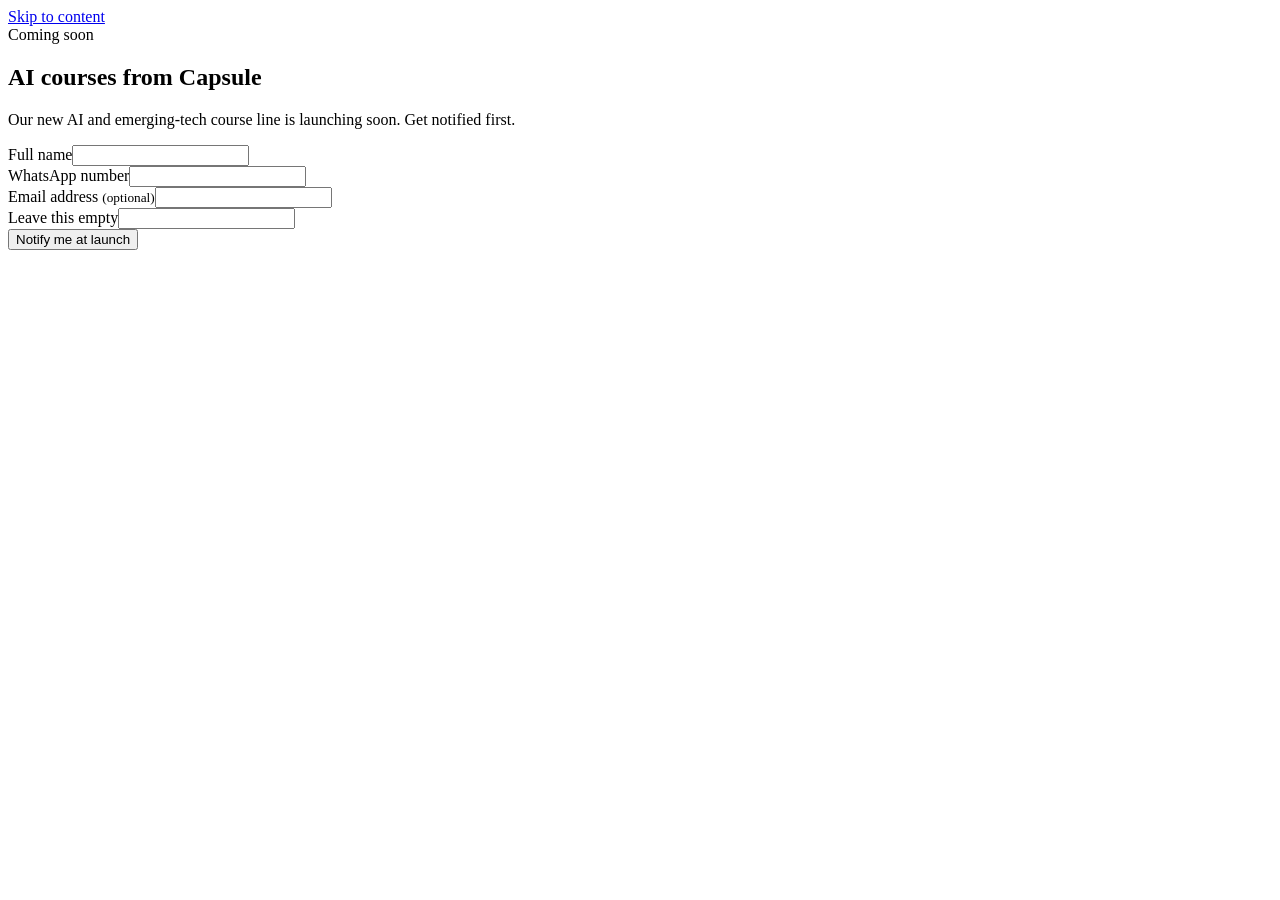
==== ai-courses.html @ e1358457 "Add AI courses landing page" ====
<!DOCTYPE html>
<html lang="en">
<head>
<meta charset="utf-8">
<meta name="viewport" content="width=device-width, initial-scale=1">
<title>AI Courses — Coming Soon | Capsule Educational Institute</title>
<meta name="description" content="Capsule's AI and emerging-tech courses are launching soon. Leave your details to be notified first.">
<meta name="theme-color" content="#0A2A5E">
<meta property="og:type" content="website">
<meta property="og:title" content="AI Courses — Coming Soon | Capsule Educational Institute">
<meta property="og:description" content="Capsule's AI and emerging-tech courses are launching soon. Leave your details to be notified first.">
<meta property="og:site_name" content="Capsule Educational Institute">
<meta name="twitter:card" content="summary">
<link rel="icon" href="favicon.svg" type="image/svg+xml">
<link rel="preconnect" href="https://fonts.googleapis.com">
<link rel="preconnect" href="https://fonts.gstatic.com" crossorigin>
<link href="https://fonts.googleapis.com/css2?family=Fraunces:opsz,wght@9..144,500;9..144,600;9..144,700&family=Manrope:wght@500;600;700;800&display=swap" rel="stylesheet">
<link rel="stylesheet" href="style.css">
<script type="application/ld+json">
{
  "@context": "https://schema.org",
  "@type": "EducationalOrganization",
  "name": "Capsule Educational Institute",
  "description": "Education consultancy in Abu Dhabi helping students enroll in recognized university degree programs.",
  "telephone": "+971502768411",
  "address": {
    "@type": "PostalAddress",
    "streetAddress": "ADCP Business Tower C – 1003, Electra Street, behind Al-Futtaim Honda Showroom, Al Danah, Zone 1",
    "addressLocality": "Abu Dhabi",
    "addressCountry": "AE"
  },
  "hasMap": "https://maps.app.goo.gl/KMV5UAPXVrqcL8YZ7?g_st=ic"
}
</script>
</head>
<body>
<a class="skip" href="#main">Skip to content</a>
<div id="site-header"></div>
<main id="main">

<section class="soon">
  <span class="soon-ring a"></span><span class="soon-ring b"></span>
  <div class="container inner">
    <span class="soon-badge">Coming soon</span>
    <h1>AI courses from Capsule</h1>
    <p>Our new AI and emerging-tech course line is launching soon. Get notified first.</p>
    <form class="form-card" data-lead-form data-course-fixed="AI Courses – Notify me" data-wa-message="Hi Capsule, please notify me when your AI courses launch." novalidate>
  <div class="form-grid">
    <div class="field"><label for="n-name">Full name</label><input id="n-name" name="name" autocomplete="name" required></div>
    <div class="field"><label for="n-phone">WhatsApp number</label><input id="n-phone" name="phone" type="tel" autocomplete="tel" required></div>
    <div class="field full"><label for="n-email">Email address <small>(optional)</small></label><input id="n-email" name="email" type="email" autocomplete="email"></div>
    <div class="hp" aria-hidden="true"><label>Leave this empty<input name="company_website" tabindex="-1" autocomplete="off"></label></div>
  </div>
  <div class="form-actions"><button class="btn btn-orange" type="submit">Notify me at launch</button></div>
  <p class="form-status" role="status" aria-live="polite"></p>
</form>
  </div>
</section>
<!-- When the AI courses are ready, add a new <section class="section"> below the hero
     and reuse the .short-card / .course styles from courses.html. -->

</main>
<div id="site-footer"></div>
<script src="config.js"></script>
<script src="data.js"></script>
<script src="main.js"></script>
</body>
</html>
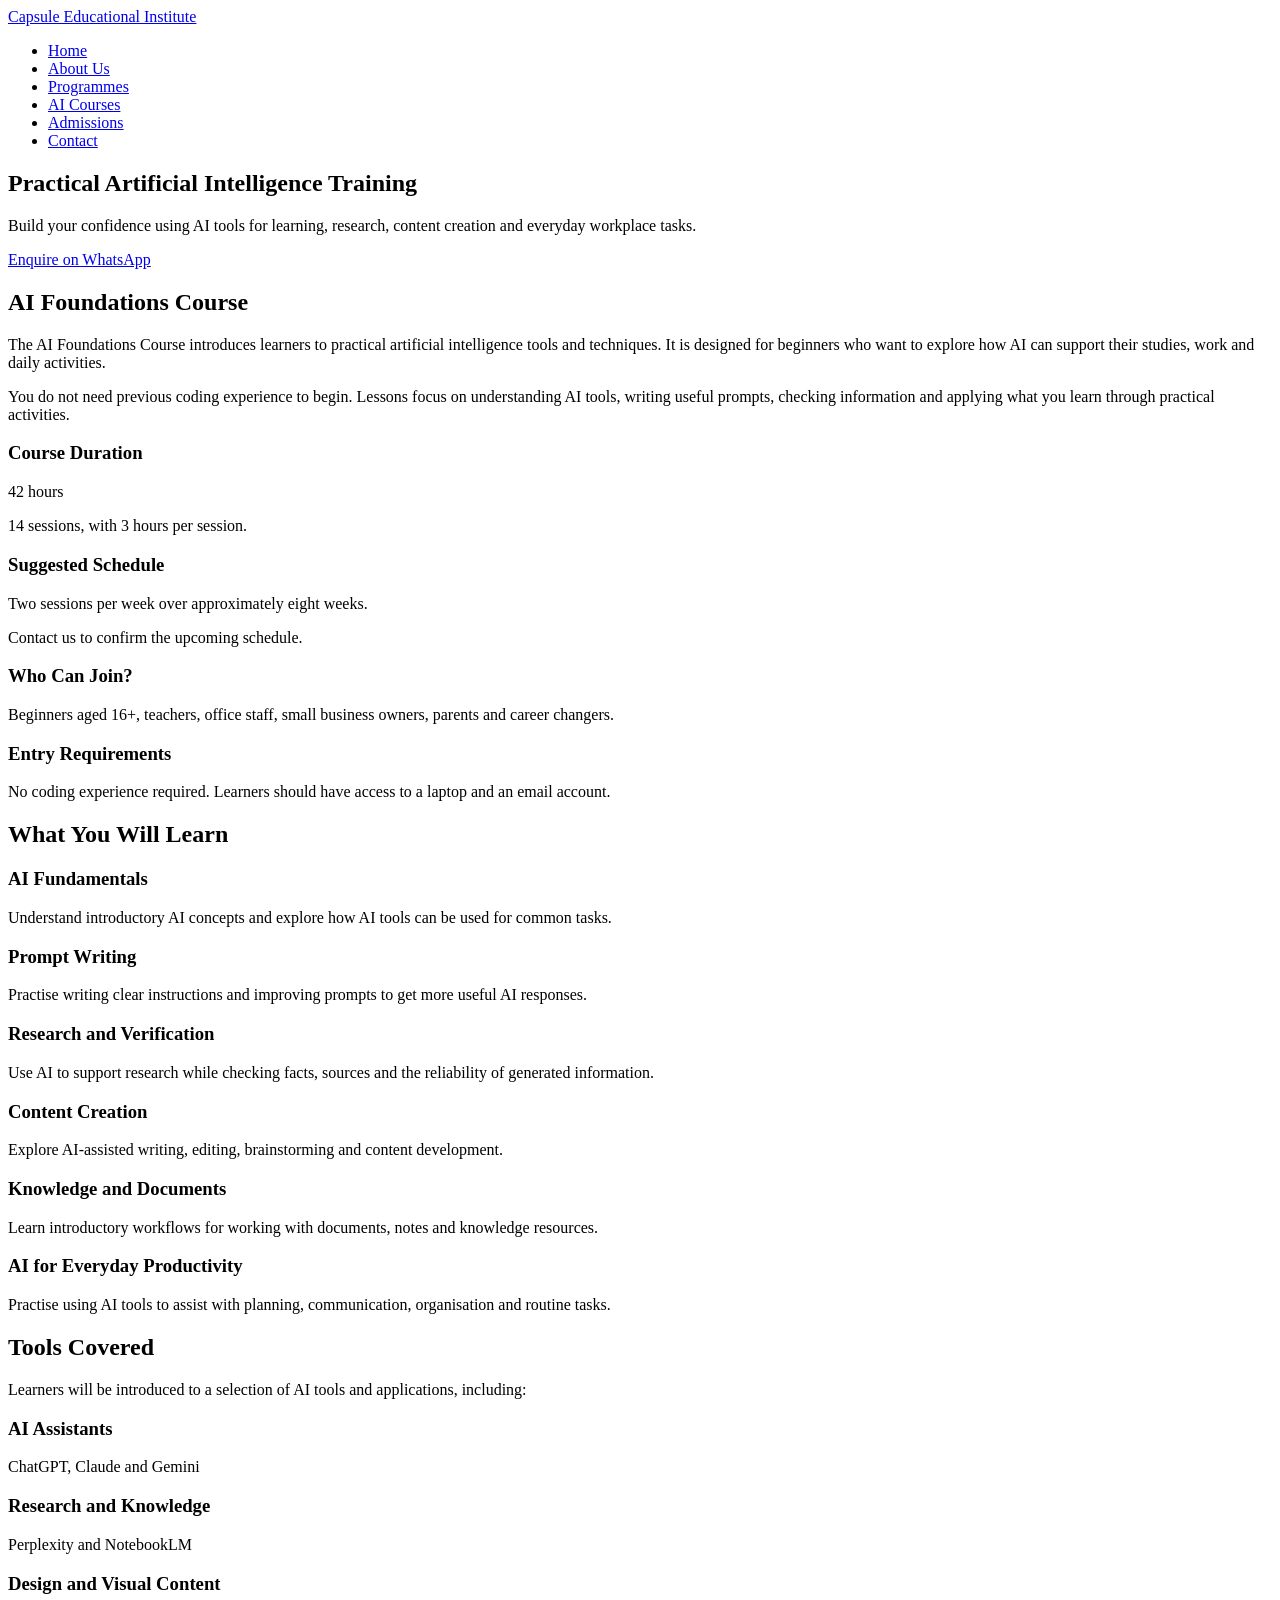
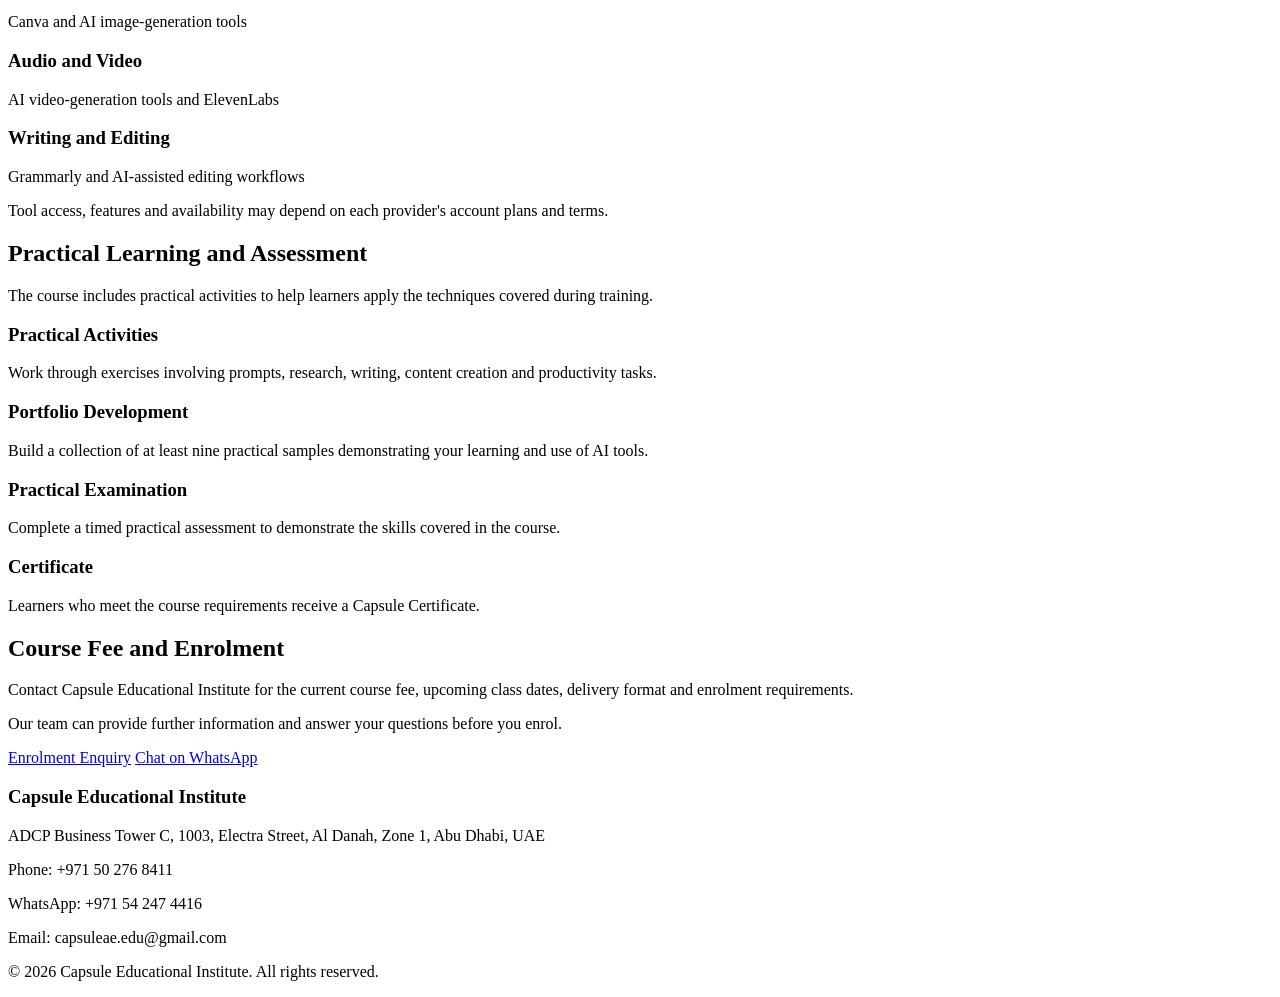
==== commit 641e1f1c: "Revamp AI courses page with new content and layout Updated the AI courses page with new content and " ====
--- a/ai-courses.html
+++ b/ai-courses.html
@@ -1,68 +1,291 @@
 <!DOCTYPE html>
 <html lang="en">
 <head>
-<meta charset="utf-8">
-<meta name="viewport" content="width=device-width, initial-scale=1">
-<title>AI Courses — Coming Soon | Capsule Educational Institute</title>
-<meta name="description" content="Capsule's AI and emerging-tech courses are launching soon. Leave your details to be notified first.">
-<meta name="theme-color" content="#0A2A5E">
-<meta property="og:type" content="website">
-<meta property="og:title" content="AI Courses — Coming Soon | Capsule Educational Institute">
-<meta property="og:description" content="Capsule's AI and emerging-tech courses are launching soon. Leave your details to be notified first.">
-<meta property="og:site_name" content="Capsule Educational Institute">
-<meta name="twitter:card" content="summary">
-<link rel="icon" href="favicon.svg" type="image/svg+xml">
-<link rel="preconnect" href="https://fonts.googleapis.com">
-<link rel="preconnect" href="https://fonts.gstatic.com" crossorigin>
-<link href="https://fonts.googleapis.com/css2?family=Fraunces:opsz,wght@9..144,500;9..144,600;9..144,700&family=Manrope:wght@500;600;700;800&display=swap" rel="stylesheet">
-<link rel="stylesheet" href="style.css">
-<script type="application/ld+json">
-{
-  "@context": "https://schema.org",
-  "@type": "EducationalOrganization",
-  "name": "Capsule Educational Institute",
-  "description": "Education consultancy in Abu Dhabi helping students enroll in recognized university degree programs.",
-  "telephone": "+971502768411",
-  "address": {
-    "@type": "PostalAddress",
-    "streetAddress": "ADCP Business Tower C – 1003, Electra Street, behind Al-Futtaim Honda Showroom, Al Danah, Zone 1",
-    "addressLocality": "Abu Dhabi",
-    "addressCountry": "AE"
-  },
-  "hasMap": "https://maps.app.goo.gl/KMV5UAPXVrqcL8YZ7?g_st=ic"
-}
-</script>
+    <meta charset="UTF-8">
+    <meta name="viewport" content="width=device-width, initial-scale=1.0">
+    <title>AI Courses | Capsule Educational Institute</title>
+    <meta name="description" content="Discover practical AI training at Capsule Educational Institute in Abu Dhabi. Learn to use AI tools for research, productivity and content creation.">
+    <link rel="stylesheet" href="css/style.css">
 </head>
+
 <body>
-<a class="skip" href="#main">Skip to content</a>
-<div id="site-header"></div>
-<main id="main">
-
-<section class="soon">
-  <span class="soon-ring a"></span><span class="soon-ring b"></span>
-  <div class="container inner">
-    <span class="soon-badge">Coming soon</span>
-    <h1>AI courses from Capsule</h1>
-    <p>Our new AI and emerging-tech course line is launching soon. Get notified first.</p>
-    <form class="form-card" data-lead-form data-course-fixed="AI Courses – Notify me" data-wa-message="Hi Capsule, please notify me when your AI courses launch." novalidate>
-  <div class="form-grid">
-    <div class="field"><label for="n-name">Full name</label><input id="n-name" name="name" autocomplete="name" required></div>
-    <div class="field"><label for="n-phone">WhatsApp number</label><input id="n-phone" name="phone" type="tel" autocomplete="tel" required></div>
-    <div class="field full"><label for="n-email">Email address <small>(optional)</small></label><input id="n-email" name="email" type="email" autocomplete="email"></div>
-    <div class="hp" aria-hidden="true"><label>Leave this empty<input name="company_website" tabindex="-1" autocomplete="off"></label></div>
-  </div>
-  <div class="form-actions"><button class="btn btn-orange" type="submit">Notify me at launch</button></div>
-  <p class="form-status" role="status" aria-live="polite"></p>
-</form>
-  </div>
-</section>
-<!-- When the AI courses are ready, add a new <section class="section"> below the hero
-     and reuse the .short-card / .course styles from courses.html. -->
-
-</main>
-<div id="site-footer"></div>
-<script src="config.js"></script>
-<script src="data.js"></script>
-<script src="main.js"></script>
+
+    <!-- Header -->
+    <header>
+        <nav class="navbar">
+            <a href="index.html" class="logo">Capsule Educational Institute</a>
+
+            <ul class="nav-links">
+                <li><a href="index.html">Home</a></li>
+                <li><a href="about.html">About Us</a></li>
+                <li><a href="programmes.html">Programmes</a></li>
+                <li><a href="ai-courses.html" class="active">AI Courses</a></li>
+                <li><a href="admissions.html">Admissions</a></li>
+                <li><a href="contact.html">Contact</a></li>
+            </ul>
+        </nav>
+    </header>
+
+    <!-- Hero -->
+    <section class="page-hero">
+        <div class="container">
+            <h1>Practical Artificial Intelligence Training</h1>
+            <p>
+                Build your confidence using AI tools for learning, research,
+                content creation and everyday workplace tasks.
+            </p>
+            <a href="https://wa.me/971542474416" class="btn" target="_blank" rel="noopener">
+                Enquire on WhatsApp
+            </a>
+        </div>
+    </section>
+
+    <!-- Course Introduction -->
+    <section class="section">
+        <div class="container">
+            <h2>AI Foundations Course</h2>
+
+            <p>
+                The AI Foundations Course introduces learners to practical artificial
+                intelligence tools and techniques. It is designed for beginners who want
+                to explore how AI can support their studies, work and daily activities.
+            </p>
+
+            <p>
+                You do not need previous coding experience to begin. Lessons focus on
+                understanding AI tools, writing useful prompts, checking information and
+                applying what you learn through practical activities.
+            </p>
+
+            <div class="cards">
+
+                <div class="card">
+                    <h3>Course Duration</h3>
+                    <p>42 hours</p>
+                    <p>14 sessions, with 3 hours per session.</p>
+                </div>
+
+                <div class="card">
+                    <h3>Suggested Schedule</h3>
+                    <p>Two sessions per week over approximately eight weeks.</p>
+                    <p>Contact us to confirm the upcoming schedule.</p>
+                </div>
+
+                <div class="card">
+                    <h3>Who Can Join?</h3>
+                    <p>
+                        Beginners aged 16+, teachers, office staff, small business owners,
+                        parents and career changers.
+                    </p>
+                </div>
+
+                <div class="card">
+                    <h3>Entry Requirements</h3>
+                    <p>
+                        No coding experience required. Learners should have access to a
+                        laptop and an email account.
+                    </p>
+                </div>
+
+            </div>
+        </div>
+    </section>
+
+    <!-- What You Will Learn -->
+    <section class="section light-bg">
+        <div class="container">
+            <h2>What You Will Learn</h2>
+
+            <div class="cards">
+
+                <div class="card">
+                    <h3>AI Fundamentals</h3>
+                    <p>
+                        Understand introductory AI concepts and explore how AI tools
+                        can be used for common tasks.
+                    </p>
+                </div>
+
+                <div class="card">
+                    <h3>Prompt Writing</h3>
+                    <p>
+                        Practise writing clear instructions and improving prompts to
+                        get more useful AI responses.
+                    </p>
+                </div>
+
+                <div class="card">
+                    <h3>Research and Verification</h3>
+                    <p>
+                        Use AI to support research while checking facts, sources and
+                        the reliability of generated information.
+                    </p>
+                </div>
+
+                <div class="card">
+                    <h3>Content Creation</h3>
+                    <p>
+                        Explore AI-assisted writing, editing, brainstorming and
+                        content development.
+                    </p>
+                </div>
+
+                <div class="card">
+                    <h3>Knowledge and Documents</h3>
+                    <p>
+                        Learn introductory workflows for working with documents,
+                        notes and knowledge resources.
+                    </p>
+                </div>
+
+                <div class="card">
+                    <h3>AI for Everyday Productivity</h3>
+                    <p>
+                        Practise using AI tools to assist with planning, communication,
+                        organisation and routine tasks.
+                    </p>
+                </div>
+
+            </div>
+        </div>
+    </section>
+
+    <!-- Tools -->
+    <section class="section">
+        <div class="container">
+            <h2>Tools Covered</h2>
+
+            <p>
+                Learners will be introduced to a selection of AI tools and applications,
+                including:
+            </p>
+
+            <div class="cards">
+
+                <div class="card">
+                    <h3>AI Assistants</h3>
+                    <p>ChatGPT, Claude and Gemini</p>
+                </div>
+
+                <div class="card">
+                    <h3>Research and Knowledge</h3>
+                    <p>Perplexity and NotebookLM</p>
+                </div>
+
+                <div class="card">
+                    <h3>Design and Visual Content</h3>
+                    <p>Canva and AI image-generation tools</p>
+                </div>
+
+                <div class="card">
+                    <h3>Audio and Video</h3>
+                    <p>AI video-generation tools and ElevenLabs</p>
+                </div>
+
+                <div class="card">
+                    <h3>Writing and Editing</h3>
+                    <p>Grammarly and AI-assisted editing workflows</p>
+                </div>
+
+            </div>
+
+            <p class="small-text">
+                Tool access, features and availability may depend on each provider's
+                account plans and terms.
+            </p>
+        </div>
+    </section>
+
+    <!-- Practical Work -->
+    <section class="section light-bg">
+        <div class="container">
+            <h2>Practical Learning and Assessment</h2>
+
+            <p>
+                The course includes practical activities to help learners apply the
+                techniques covered during training.
+            </p>
+
+            <div class="cards">
+
+                <div class="card">
+                    <h3>Practical Activities</h3>
+                    <p>
+                        Work through exercises involving prompts, research, writing,
+                        content creation and productivity tasks.
+                    </p>
+                </div>
+
+                <div class="card">
+                    <h3>Portfolio Development</h3>
+                    <p>
+                        Build a collection of at least nine practical samples demonstrating
+                        your learning and use of AI tools.
+                    </p>
+                </div>
+
+                <div class="card">
+                    <h3>Practical Examination</h3>
+                    <p>
+                        Complete a timed practical assessment to demonstrate the skills
+                        covered in the course.
+                    </p>
+                </div>
+
+                <div class="card">
+                    <h3>Certificate</h3>
+                    <p>
+                        Learners who meet the course requirements receive a
+                        Capsule Certificate.
+                    </p>
+                </div>
+
+            </div>
+        </div>
+    </section>
+
+    <!-- Fee and Enquiry -->
+    <section class="section">
+        <div class="container">
+            <h2>Course Fee and Enrolment</h2>
+
+            <p>
+                Contact Capsule Educational Institute for the current course fee,
+                upcoming class dates, delivery format and enrolment requirements.
+            </p>
+
+            <p>
+                Our team can provide further information and answer your questions
+                before you enrol.
+            </p>
+
+            <a href="admissions.html" class="btn">Enrolment Enquiry</a>
+
+            <a href="https://wa.me/971542474416" class="btn btn-secondary" target="_blank" rel="noopener">
+                Chat on WhatsApp
+            </a>
+        </div>
+    </section>
+
+    <!-- Footer -->
+    <footer>
+        <div class="container">
+            <h3>Capsule Educational Institute</h3>
+
+            <p>
+                ADCP Business Tower C, 1003, Electra Street, Al Danah,
+                Zone 1, Abu Dhabi, UAE
+            </p>
+
+            <p>Phone: +971 50 276 8411</p>
+            <p>WhatsApp: +971 54 247 4416</p>
+            <p>Email: capsuleae.edu@gmail.com</p>
+
+            <p>&copy; 2026 Capsule Educational Institute. All rights reserved.</p>
+        </div>
+    </footer>
+
+    <script src="js/script.js"></script>
+
 </body>
 </html>
